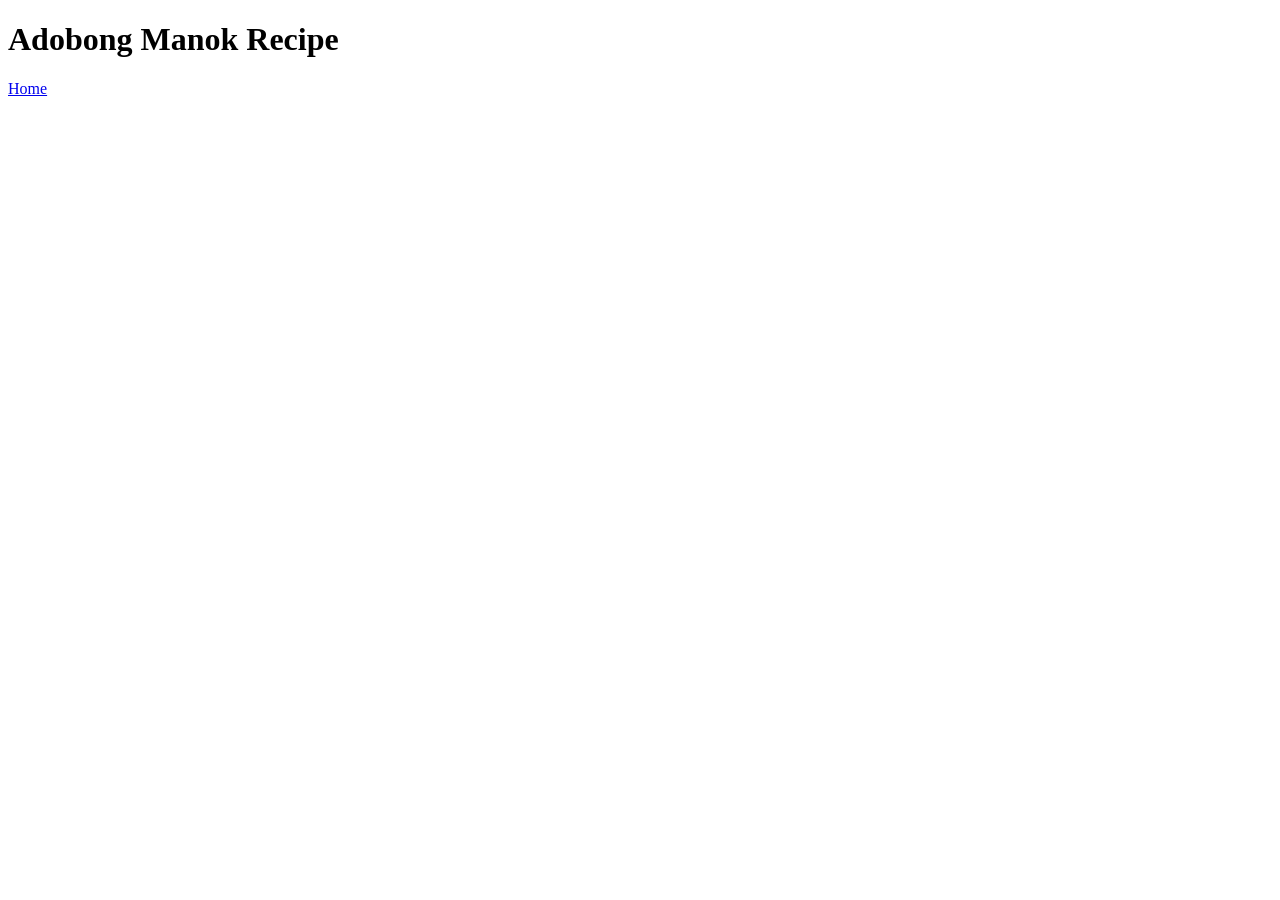
==== recipes/adobong-manok.html @ ae59389b "Update index.html to add a recipe link and add a recipe page" ====
<!DOCTYPE html>
<html lang="en">

<head>
    <meta charset="UTF-8">
    <meta name="viewport" content="width=device-width, initial-scale=1.0">
    <title>Adobong Manok Recipe</title>
</head>

<body>
    <h1>Adobong Manok Recipe</h1>
    <a href="../index.html">Home</a>
</body>

</html>
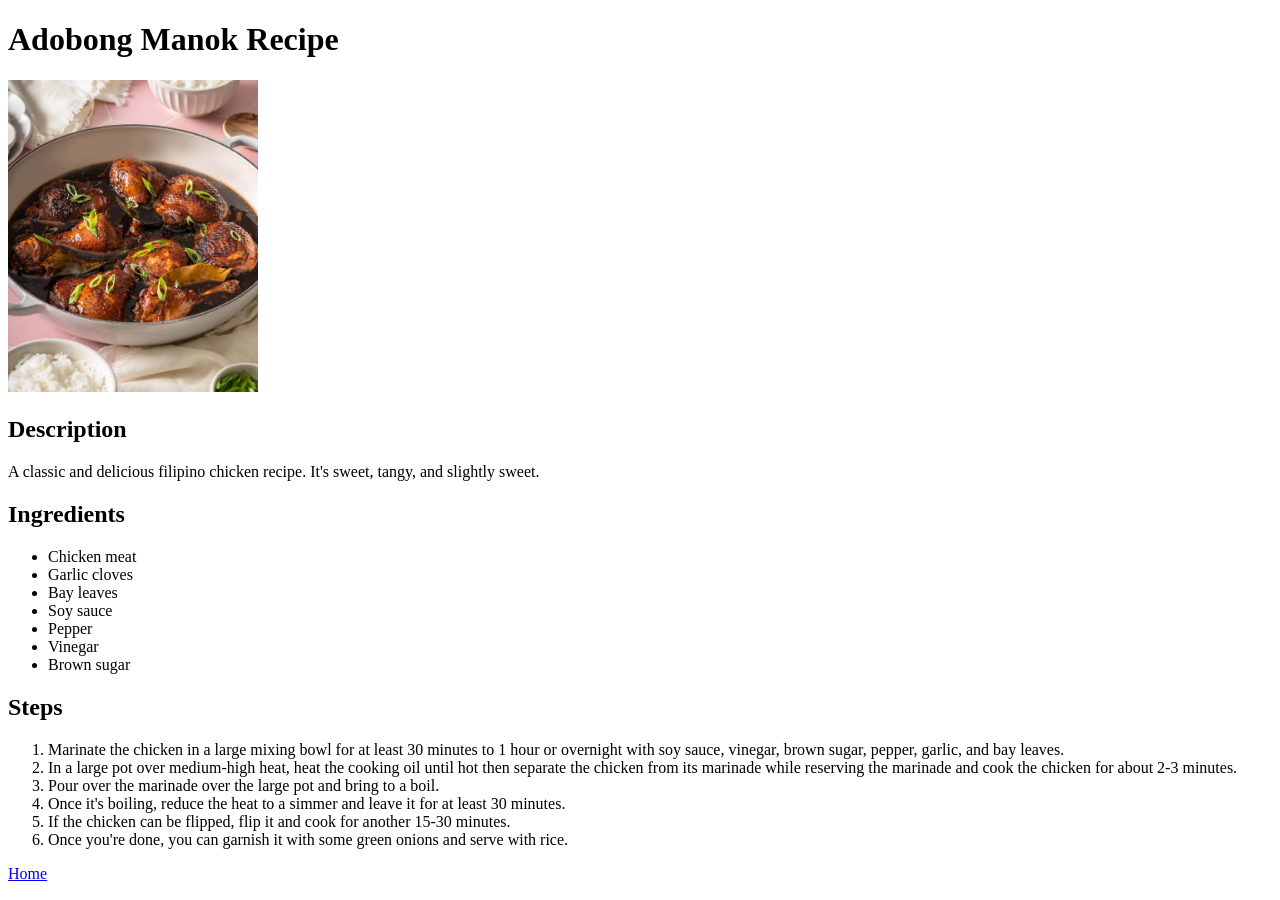
==== commit 756a0eb3: "Refine the recipe page and add an image" ====
--- a/recipes/adobong-manok.html
+++ b/recipes/adobong-manok.html
@@ -9,6 +9,30 @@
 
 <body>
     <h1>Adobong Manok Recipe</h1>
+    <img src="../img/adobong-manok.webp" alt="A cooked adobong manok" width="250">
+    <h2>Description</h2>
+    <p>A classic and delicious filipino chicken recipe. It's sweet, tangy, and slightly sweet.</p>
+    <h2>Ingredients</h2>
+    <ul>
+        <li>Chicken meat</li>
+        <li>Garlic cloves</li>
+        <li>Bay leaves</li>
+        <li>Soy sauce</li>
+        <li>Pepper</li>
+        <li>Vinegar</li>
+        <li>Brown sugar</li>
+    </ul>
+    <h2>Steps</h2>
+    <ol>
+        <li>Marinate the chicken in a large mixing bowl for at least 30 minutes to 1 hour or overnight with soy sauce,
+            vinegar, brown sugar, pepper, garlic, and bay leaves.</li>
+        <li>In a large pot over medium-high heat, heat the cooking oil until hot then separate the chicken from its
+            marinade while reserving the marinade and cook the chicken for about 2-3 minutes.</li>
+        <li>Pour over the marinade over the large pot and bring to a boil.</li>
+        <li>Once it's boiling, reduce the heat to a simmer and leave it for at least 30 minutes.</li>
+        <li>If the chicken can be flipped, flip it and cook for another 15-30 minutes.</li>
+        <li>Once you're done, you can garnish it with some green onions and serve with rice.</li>
+    </ol>
     <a href="../index.html">Home</a>
 </body>
 
